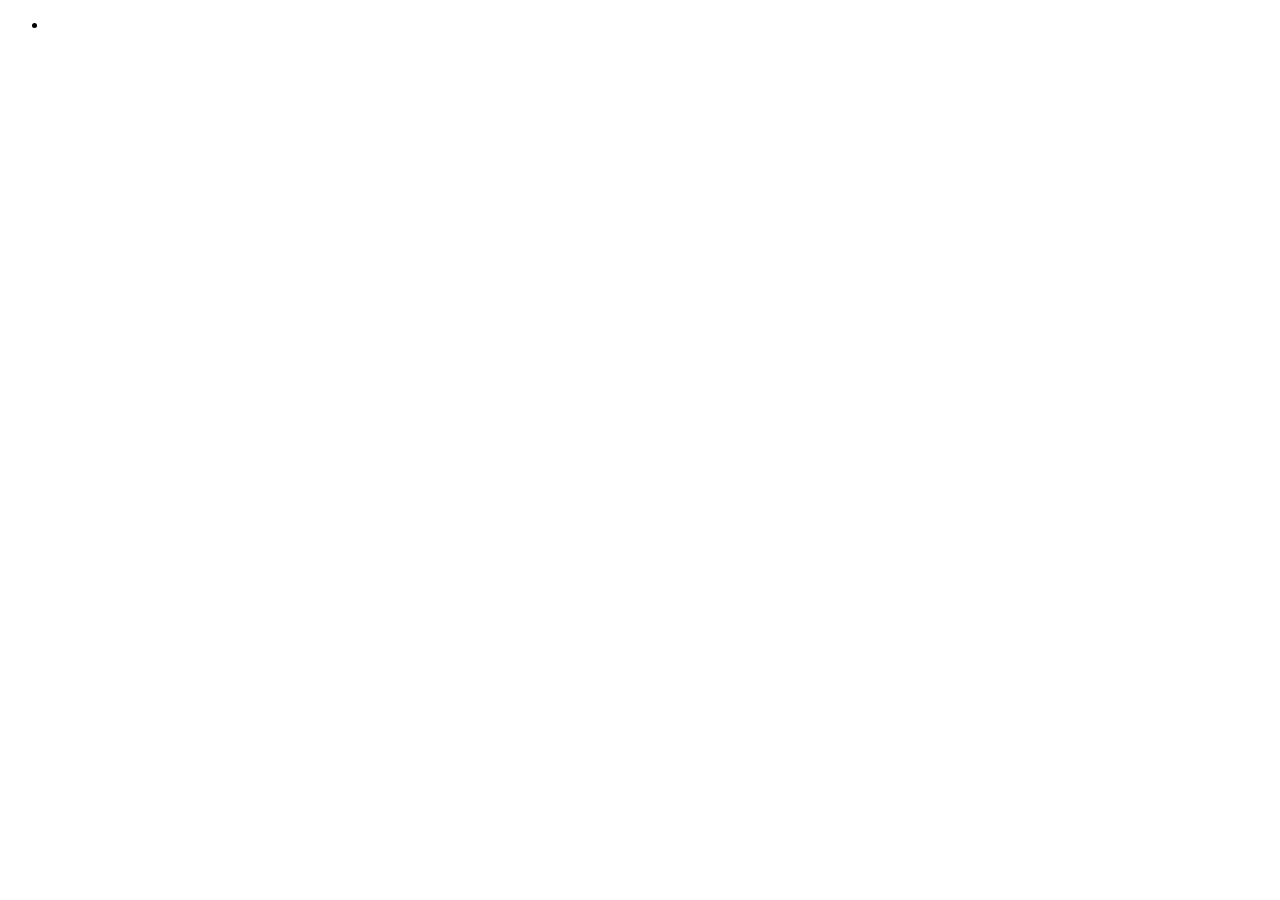
==== analisis/index.html @ f97660f6 "Adding jquery ui bootstrap" ====
<!DOCTYPE html>
<html>
	<head>
		<script src="../common/js/etc/jquery/jquery-ui-bootstrap-gh-pages/assets/js/jquery-1.9.0.min.js" type="text/javascript"></script>
		<script src="../common/js/etc/jquery/jquery-ui-bootstrap-gh-pages/assets/js/bootstrap.min.js" type="text/javascript"></script>
		<script src="../common/js/etc/jquery/jquery-ui-bootstrap-gh-pages/assets/js/jquery-ui-1.10.0.custom.min.js" type="text/javascript"></script>
		<script src="../common/js/etc/jquery/jquery-ui-bootstrap-gh-pages/assets/js/google-code-prettify/prettify.js" type="text/javascript"></script>
		
		<link href="../common/js/etc/jquery/jquery-ui-bootstrap-gh-pages/assets/css/bootstrap.min.css" rel="stylesheet">
		<link type="text/css" href="../common/js/etc/jquery/jquery-ui-bootstrap-gh-pages/css/custom-theme/jquery-ui-1.10.0.custom.css" rel="stylesheet" />
		<link type="text/css" href="../common/js/etc/jquery/jquery-ui-bootstrap-gh-pages/assets/css/font-awesome.min.css" rel="stylesheet" />
		<!--[if IE 7]>
		<link rel="stylesheet" href="../common/js/etc/jquery/jquery-ui-bootstrap-gh-pages/assets/css/font-awesome-ie7.min.css">
		<![endif]-->
		<!--[if lt IE 9]>
		<link rel="stylesheet" type="text/css" href="../common/js/etc/jquery/jquery-ui-bootstrap-gh-pages/css/custom-theme/jquery.ui.1.10.0.ie.css"/>
		<![endif]-->
		<link href="../common/js/etc/jquery/jquery-ui-bootstrap-gh-pages/assets/css/docs.css" rel="stylesheet">
		<link href="../common/js/etc/jquery/jquery-ui-bootstrap-gh-pages/assets/js/google-code-prettify/prettify.css" rel="stylesheet">
	
	
		<!-- JQUERY -->
		<!-- <script type="text/javascript" src="../common/js/etc/jquery/jquery-1.8.3.min.js"></script>
	
		<!-- JQUERY UI -->
		<script type="text/javascript" src="../common/js/etc/jquery/jquery-ui-1.9.2.custom/js/jquery-ui-1.9.2.custom.min.js"></script>
		
		<!-- JQUERY UI THEME -->
		<!-- <link type="text/css" href="../common/js/etc/jquery/jquery-ui-1.9.2.custom/css/smoothness/jquery-ui-1.9.2.custom.min.css" rel="stylesheet"/>
		<!-- <link type="text/css" href="../modules/pqm-projects-management/css/generic-base.css" rel="stylesheet" />
		
		<!-- FORMS VALIDATION (JQUERY PLUGIN)-->
		<script language="JavaScript" type="text/javascript" src="../common/js/etc/jquery-validation-1.10.0/dist/jquery.validate.js"></script>
		
		<!-- BLOCK UI (JQUERY PLUGIN)-->
		<script language="JavaScript" type="text/javascript" src="../common/js/etc/jquery/plugins/jquery.blockUI.js"></script>
		
		<!-- DOCKING -->
		<link href="../common/js/docking/leftdock-style.css" media="screen" rel="stylesheet" type="text/css" />
		<script type="text/javascript" src="../common/js/docking/leftdock.js"></script>
		
		<!-- JSTREE -->
		<script type="text/javascript" src="../common/js/etc/jstree/jquery.jstree.js"></script>
		
		<!-- AMCHARTS -->
		<script type="text/javascript" src="../common/js/etc/amcharts/amstockchart_2.8.4/amcharts/amstock.js"></script>
		<link href="../common/js/etc/amcharts/amstockchart_2.8.4/amcharts/style.css" media="screen" rel="stylesheet" type="text/css" />
		
		<!-- AMCHARTS EXPORT -->
		<script src="../common/js/etc/canvg/canvg.js" type="text/javascript"></script>    
		<script src="../common/js/etc/canvg/rgbcolor.js" type="text/javascript"></script>
		<script src="../common/js/etc/canvg/amcanvg.js" type="text/javascript"></script>
		
		<!-- AJAX UPLOAD -->
		<link href="../common/js/etc/valums-file-uploader-e4c97df/client/fileuploader.css" media="screen" rel="stylesheet" type="text/css" />
		<script type="text/javascript" src="../common/js/etc/valums-file-uploader-e4c97df/client/fileuploader.js"></script>
		
		<!-- MODULES -->
		<script type="text/javascript" src="../modules/pqm-projects-management/treeview-manager.js"></script>
		<script type="text/javascript" src="../modules/pqm-projects-management/toolbox.js"></script>
		<script type="text/javascript" src="../modules/pqm-projects-management/forms-manager.js"></script>
		<script type="text/javascript" src="../modules/pqm-projects-management/pqm-projects-manager.js"></script>
		<link href="../modules/pqm-projects-management/css/toolbox.css" media="screen" rel="stylesheet" type="text/css" />
		
		<script type="text/javascript" src="../modules/pqm-analisis-context/pqm-analisis-context.js"></script>
		<script type="text/javascript" src="../modules/pqm-analisis-context/reporting.js"></script>
		<link href="../modules/charting/extamcharts.css" media="screen" rel="stylesheet" type="text/css" />
		<script type="text/javascript" src="../modules/charting/extamcharts.js"></script>
		<script type="text/javascript" src="../modules/charting/chart-analyser.js"></script>
		<script type="text/javascript" src="../modules/charting/chart-builder.js"></script>
		
		<!-- CUSTOM -->
		<script type="text/javascript" src="js/analisis.js"></script>
		
	</head>
	<body style="overflow:auto;">
	<ul id="dock" class="ui-widget ui-widget-content">
        <li id="projects-docked-tab">
			<div class="panel"><br>
				<div class="tool-box" id="toolbox" style="height: 18px"></div><br>
				<div id="projects-tree" style="width:255px; height=100%; float:left important!; margin:0; background-color:#F1F1F1;clear:both;overflow-x:scroll;"></div>
			</div>
		</li>
    </ul>
	<div id="content">
		<!--<a href="../index.html" style="float:right">Home</a><br>-->
		
		<div id="context-info"></div>
		
		<br>
		
		<div id="project-info" style="width:20%;float:left"></div>
		<div id="device-info" style="width:20%;float:left"></div>
		<div id="datablock-info" style="width:20%;float:left"></div>
		
		<div id="subanalisis-selectors"></div>
		
		<br>
		
		<!--<div id="parameters-selectors" style='margin-right:35px;'></div>-->
		<div id="tabsmain"></div>
		
		<br>
		
		<div id="reports-container" style="clear:both"></div>
	</div>
	</body>
</html>
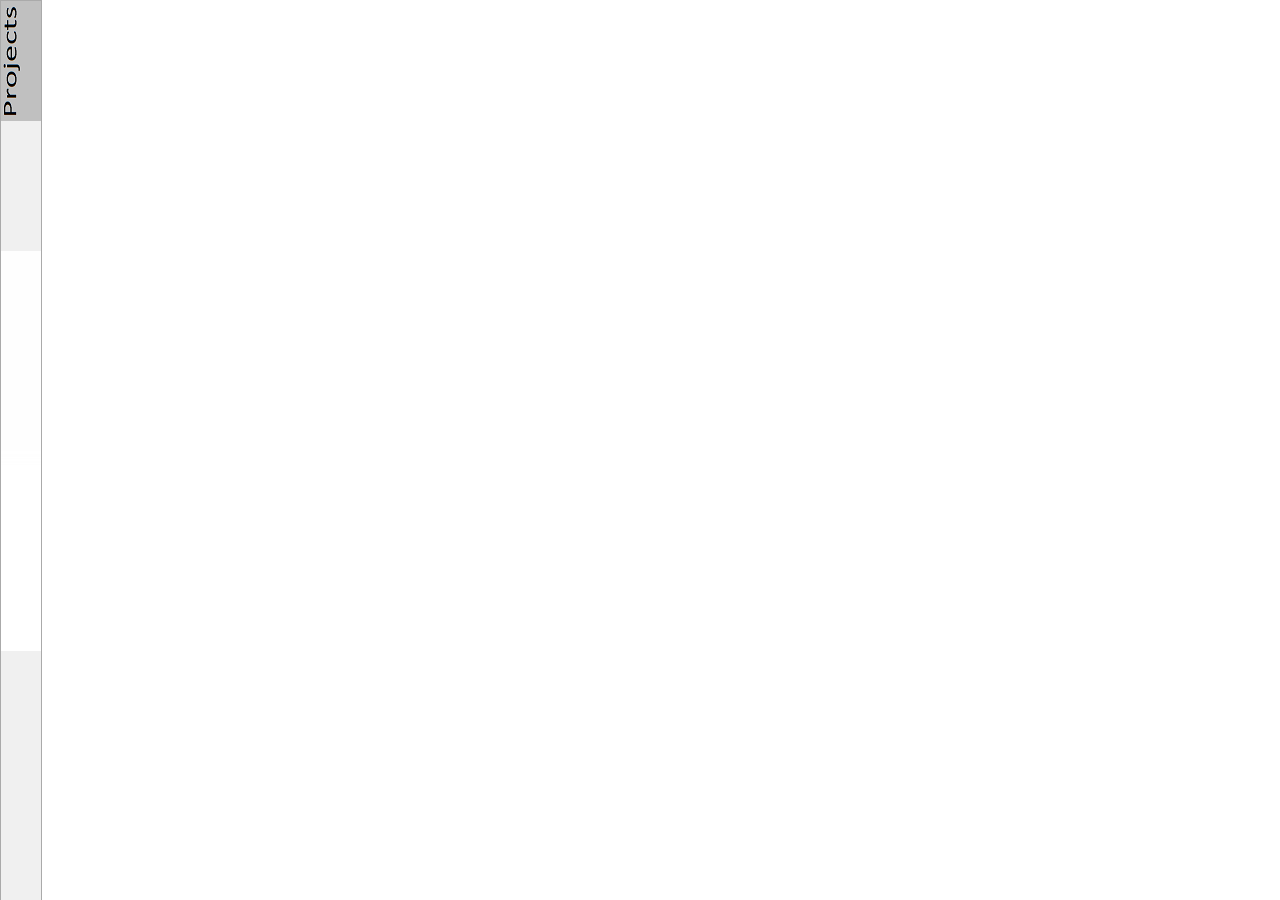
==== commit 10efa4ed: "removing sample data and adding less" ====
--- a/analisis/index.html
+++ b/analisis/index.html
@@ -15,7 +15,7 @@
 		<!--[if lt IE 9]>
 		<link rel="stylesheet" type="text/css" href="../common/js/etc/jquery/jquery-ui-bootstrap-gh-pages/css/custom-theme/jquery.ui.1.10.0.ie.css"/>
 		<![endif]-->
-		<link href="../common/js/etc/jquery/jquery-ui-bootstrap-gh-pages/assets/css/docs.css" rel="stylesheet">
+		<!--<link href="../common/js/etc/jquery/jquery-ui-bootstrap-gh-pages/assets/css/docs.css" rel="stylesheet">-->
 		<link href="../common/js/etc/jquery/jquery-ui-bootstrap-gh-pages/assets/js/google-code-prettify/prettify.css" rel="stylesheet">
 	
 	
@@ -33,11 +33,7 @@
 		<script language="JavaScript" type="text/javascript" src="../common/js/etc/jquery-validation-1.10.0/dist/jquery.validate.js"></script>
 		
 		<!-- BLOCK UI (JQUERY PLUGIN)-->
-		<script language="JavaScript" type="text/javascript" src="../common/js/etc/jquery/plugins/jquery.blockUI.js"></script>
-		
-		<!-- DOCKING -->
-		<link href="../common/js/docking/leftdock-style.css" media="screen" rel="stylesheet" type="text/css" />
-		<script type="text/javascript" src="../common/js/docking/leftdock.js"></script>
+		<script language="JavaScript" type="text/javascript" src="../common/js/etc/jquery/plugins/jquery.blockUI.js"></script>		
 		
 		<!-- JSTREE -->
 		<script type="text/javascript" src="../common/js/etc/jstree/jquery.jstree.js"></script>
@@ -60,7 +56,9 @@
 		<script type="text/javascript" src="../modules/pqm-projects-management/toolbox.js"></script>
 		<script type="text/javascript" src="../modules/pqm-projects-management/forms-manager.js"></script>
 		<script type="text/javascript" src="../modules/pqm-projects-management/pqm-projects-manager.js"></script>
-		<link href="../modules/pqm-projects-management/css/toolbox.css" media="screen" rel="stylesheet" type="text/css" />
+		<link href="../modules/pqm-projects-management/css/toolbox.css" media="screen" rel="stylesheet/less" type="text/css" />		
+		<link href="../modules/pqm-projects-management/css/leftdock-style.css" media="screen" rel="stylesheet/less" type="text/css" /><!-- DOCKING -->
+		<script type="text/javascript" src="../modules/pqm-projects-management/leftdock.js"></script><!-- DOCKING -->
 		
 		<script type="text/javascript" src="../modules/pqm-analisis-context/pqm-analisis-context.js"></script>
 		<script type="text/javascript" src="../modules/pqm-analisis-context/reporting.js"></script>
@@ -68,16 +66,21 @@
 		<script type="text/javascript" src="../modules/charting/extamcharts.js"></script>
 		<script type="text/javascript" src="../modules/charting/chart-analyser.js"></script>
 		<script type="text/javascript" src="../modules/charting/chart-builder.js"></script>
+		<link href="../common/css/base.css" media="screen" rel="stylesheet" type="text/css" />
 		
 		<!-- CUSTOM -->
 		<script type="text/javascript" src="js/analisis.js"></script>
+		
+		<!-- LESS (at the end to ensure proper use)-->
+		<link href="../common/js/etc/less/preboot-less/bootstrap.less" media="screen" rel="stylesheet/less" type="text/css" />
+		<script language="JavaScript" type="text/javascript" src="../common/js/etc/less/less-1.3.3.min.js"></script>
 		
 	</head>
 	<body style="overflow:auto;">
 	<ul id="dock" class="ui-widget ui-widget-content">
         <li id="projects-docked-tab">
 			<div class="panel"><br>
-				<div class="tool-box" id="toolbox" style="height: 18px"></div><br>
+				<div class="tool-box" id="toolbox"></div><br>
 				<div id="projects-tree" style="width:255px; height=100%; float:left important!; margin:0; background-color:#F1F1F1;clear:both;overflow-x:scroll;"></div>
 			</div>
 		</li>
--- a/common/js/etc/jquery/jquery-ui-bootstrap-gh-pages/assets/css/docs.css
+++ b/common/js/etc/jquery/jquery-ui-bootstrap-gh-pages/assets/css/docs.css
@@ -0,0 +1,807 @@
+/* Body and structure
+-------------------------------------------------- */
+
+body {
+    position: relative;
+    padding-top: 40px;
+}
+
+/* Code in headings */
+h3 code {
+    font-size: 14px;
+    font-weight: normal;
+}
+
+/* Sections
+-------------------------------------------------- */
+
+/* padding for in-page bookmarks and fixed navbar */
+.page-header {
+    border-bottom: 1px solid #EEEEEE;
+    margin: 20px 0;
+    padding-bottom: 9px;
+}
+.page-header > h1{
+    color: #5A5A5A;
+}
+section {
+    padding-top: 20px;
+}
+section > .page-header,
+section > .lead {
+    color: #5a5a5a;
+}
+section > ul li {
+    margin-bottom: 5px;
+}
+
+/* Separators (hr) */
+.bs-docs-separator {
+    margin: 40px 0 39px;
+}
+
+/* Faded out hr */
+hr.soften {
+    height: 1px;
+    margin: 70px 0;
+    background-image: -webkit-linear-gradient(left, rgba(0,0,0,0), rgba(0,0,0,.1), rgba(0,0,0,0));
+    background-image:    -moz-linear-gradient(left, rgba(0,0,0,0), rgba(0,0,0,.1), rgba(0,0,0,0));
+    background-image:     -ms-linear-gradient(left, rgba(0,0,0,0), rgba(0,0,0,.1), rgba(0,0,0,0));
+    background-image:      -o-linear-gradient(left, rgba(0,0,0,0), rgba(0,0,0,.1), rgba(0,0,0,0));
+    border: 0;
+}
+
+
+
+/* Jumbotrons
+-------------------------------------------------- */
+
+/* Base class
+------------------------- */
+.jumbotron {
+    position: relative;
+    padding: 40px 0;
+    color: #fff;
+    text-align: center;
+    text-shadow: 0 1px 3px rgba(0,0,0,.4), 0 0 30px rgba(0,0,0,.075);
+    background: #B24926; /* Old browsers */
+    background: -moz-linear-gradient(45deg,  #B24926 0%, #FAA523 100%); /* FF3.6+ */
+    background: -webkit-gradient(linear, left bottom, right top, color-stop(0%,#B24926), color-stop(100%,#FAA523)); /* Chrome,Safari4+ */
+    background: -webkit-linear-gradient(45deg,  #B24926 0%,#FAA523 100%); /* Chrome10+,Safari5.1+ */
+    background: -o-linear-gradient(45deg,  #B24926 0%,#FAA523 100%); /* Opera 11.10+ */
+    background: -ms-linear-gradient(45deg,  #B24926 0%,#FAA523 100%); /* IE10+ */
+    background: linear-gradient(45deg,  #B24926 0%,#FAA523 100%); /* W3C */
+    filter: progid:DXImageTransform.Microsoft.gradient( startColorstr='#B24926', endColorstr='#FAA523',GradientType=1 ); /* IE6-9 fallback on horizontal gradient */
+    -webkit-box-shadow: inset 0 3px 7px rgba(0,0,0,.2), inset 0 -3px 7px rgba(0,0,0,.2);
+    -moz-box-shadow: inset 0 3px 7px rgba(0,0,0,.2), inset 0 -3px 7px rgba(0,0,0,.2);
+    box-shadow: inset 0 3px 7px rgba(0,0,0,.2), inset 0 -3px 7px rgba(0,0,0,.2);
+}
+.jumbotron h1 {
+    font-size: 80px;
+    font-weight: bold;
+    letter-spacing: -1px;
+    line-height: 1;
+}
+.jumbotron p {
+    font-size: 24px;
+    font-weight: 300;
+    line-height: 1.25;
+    margin-bottom: 30px;
+}
+
+/* Link styles (used on .masthead-links as well) */
+.jumbotron a {
+    color: #fff;
+    color: rgba(255,255,255,.5);
+    -webkit-transition: all .2s ease-in-out;
+    -moz-transition: all .2s ease-in-out;
+    transition: all .2s ease-in-out;
+}
+.jumbotron a:hover {
+    color: #fff;
+    text-shadow: 0 0 10px rgba(255,255,255,.25);
+}
+
+/* Download button */
+.masthead .btn {
+    padding: 19px 24px;
+    font-size: 24px;
+    font-weight: 200;
+    color: #fff; /* redeclare to override the `.jumbotron a` */
+    border: 0;
+    -webkit-border-radius: 6px;
+    -moz-border-radius: 6px;
+    border-radius: 6px;
+    -webkit-box-shadow: inset 0 1px 0 rgba(255,255,255,.1), 0 1px 5px rgba(0,0,0,.25);
+    -moz-box-shadow: inset 0 1px 0 rgba(255,255,255,.1), 0 1px 5px rgba(0,0,0,.25);
+    box-shadow: inset 0 1px 0 rgba(255,255,255,.1), 0 1px 5px rgba(0,0,0,.25);
+    -webkit-transition: none;
+    -moz-transition: none;
+    transition: none;
+}
+.masthead .btn:hover {
+    -webkit-box-shadow: inset 0 1px 0 rgba(255,255,255,.1), 0 1px 5px rgba(0,0,0,.25);
+    -moz-box-shadow: inset 0 1px 0 rgba(255,255,255,.1), 0 1px 5px rgba(0,0,0,.25);
+    box-shadow: inset 0 1px 0 rgba(255,255,255,.1), 0 1px 5px rgba(0,0,0,.25);
+}
+.masthead .btn:active {
+    -webkit-box-shadow: inset 0 2px 4px rgba(0,0,0,.1), 0 1px 0 rgba(255,255,255,.1);
+    -moz-box-shadow: inset 0 2px 4px rgba(0,0,0,.1), 0 1px 0 rgba(255,255,255,.1);
+    box-shadow: inset 0 2px 4px rgba(0,0,0,.1), 0 1px 0 rgba(255,255,255,.1);
+}
+
+
+/* Pattern overlay
+------------------------- */
+.jumbotron .container {
+    position: relative;
+    z-index: 2;
+}
+.jumbotron:after {
+    content: '';
+    display: block;
+    position: absolute;
+    top: 0;
+    right: 0;
+    bottom: 0;
+    left: 0;
+    background: url(../img/bs-docs-masthead-pattern.png) repeat center center;
+    opacity: .4;
+}
+@media
+only screen and (-webkit-min-device-pixel-ratio: 2),
+only screen and (   min--moz-device-pixel-ratio: 2),
+only screen and (     -o-min-device-pixel-ratio: 2/1) {
+
+    .jumbotron:after {
+        background-size: 150px 150px;
+    }
+
+}
+
+/* Masthead (docs home)
+------------------------- */
+.masthead {
+    padding: 70px 0 80px;
+    margin-bottom: 0;
+    color: #fff;
+}
+.masthead h1 {
+    font-size: 120px;
+    line-height: 1;
+    letter-spacing: -2px;
+}
+.masthead p {
+    font-size: 40px;
+    font-weight: 200;
+    line-height: 1.25;
+}
+
+/* Textual links in masthead */
+.masthead-links {
+    margin: 0;
+    list-style: none;
+}
+.masthead-links li {
+    display: inline;
+    padding: 0 10px;
+    color: rgba(255,255,255,.25);
+}
+
+/* Social proof buttons from GitHub & Twitter */
+.bs-docs-social {
+    padding: 15px 0;
+    text-align: center;
+    background-color: #f5f5f5;
+    border-top: 1px solid #fff;
+    border-bottom: 1px solid #ddd;
+}
+
+/* Quick links on Home */
+.bs-docs-social-buttons {
+    margin-left: 0;
+    margin-bottom: 0;
+    padding-left: 0;
+    list-style: none;
+}
+.bs-docs-social-buttons li {
+    display: inline-block;
+    padding: 5px 8px;
+    line-height: 1;
+    *display: inline;
+    *zoom: 1;
+}
+
+/* Subhead (other pages)
+------------------------- */
+.subhead {
+    text-align: left;
+    border-bottom: 1px solid #ddd;
+}
+.subhead h1 {
+    font-size: 60px;
+}
+.subhead p {
+    margin-bottom: 20px;
+}
+.subhead .navbar {
+    display: none;
+}
+
+
+
+/* Marketing section of Overview
+-------------------------------------------------- */
+
+.marketing {
+    text-align: center;
+    color: #5a5a5a;
+}
+.marketing h1 {
+    margin: 60px 0 10px;
+    font-size: 60px;
+    font-weight: 200;
+    line-height: 1;
+    letter-spacing: -1px;
+}
+.marketing h2 {
+    font-weight: 200;
+    margin-bottom: 5px;
+}
+.marketing p {
+    font-size: 16px;
+    line-height: 1.5;
+}
+.marketing .marketing-byline {
+    margin-bottom: 40px;
+    font-size: 20px;
+    font-weight: 300;
+    line-height: 1.25;
+    color: #999;
+}
+.marketing-img {
+    display: block;
+    margin: 0 auto 30px;
+    max-height: 145px;
+}
+
+
+
+/* Footer
+-------------------------------------------------- */
+
+.footer {
+    text-align: center;
+    padding: 30px 0;
+    margin-top: 70px;
+    border-top: 1px solid #e5e5e5;
+    background-color: #f5f5f5;
+}
+.footer p {
+    margin-bottom: 0;
+    color: #777;
+}
+.footer-links {
+    margin: 10px 0;
+}
+.footer-links li {
+    display: inline;
+    padding: 0 2px;
+}
+.footer-links li:first-child {
+    padding-left: 0;
+}
+
+/* Bootstrap code examples
+-------------------------------------------------- */
+
+/* Base class */
+.bs-docs-example {
+    position: relative;
+    margin: 15px 0;
+    padding: 39px 19px 14px;
+    *padding-top: 19px;
+    background-color: #fff;
+    border: 1px solid #ddd;
+    -webkit-border-radius: 4px;
+    -moz-border-radius: 4px;
+    border-radius: 4px;
+}
+
+/* Echo out a label for the example */
+.bs-docs-example:after {
+    content: "Example";
+    position: absolute;
+    top: -1px;
+    left: -1px;
+    padding: 3px 7px;
+    font-size: 12px;
+    font-weight: bold;
+    background-color: #f5f5f5;
+    border: 1px solid #ddd;
+    color: #9da0a4;
+    -webkit-border-radius: 4px 0 4px 0;
+    -moz-border-radius: 4px 0 4px 0;
+    border-radius: 4px 0 4px 0;
+}
+
+/* Remove spacing between an example and it's code */
+.bs-docs-example + .prettyprint {
+    margin-top: -20px;
+    padding-top: 15px;
+}
+
+/* Tweak examples
+------------------------- */
+.bs-docs-example > p:last-child {
+    margin-bottom: 0;
+}
+.bs-docs-example .table,
+.bs-docs-example .progress,
+.bs-docs-example .well,
+.bs-docs-example .alert,
+.bs-docs-example .hero-unit,
+.bs-docs-example .pagination,
+.bs-docs-example .navbar,
+.bs-docs-example > .nav,
+.bs-docs-example blockquote {
+    margin-bottom: 5px;
+}
+.bs-docs-example .pagination {
+    margin-top: 0;
+}
+.bs-navbar-top-example,
+.bs-navbar-bottom-example {
+    z-index: 1;
+    padding: 0;
+    height: 90px;
+    overflow: hidden; /* cut the drop shadows off */
+}
+.bs-navbar-top-example .navbar-fixed-top,
+.bs-navbar-bottom-example .navbar-fixed-bottom {
+    margin-left: 0;
+    margin-right: 0;
+}
+.bs-navbar-top-example {
+    -webkit-border-radius: 0 0 4px 4px;
+    -moz-border-radius: 0 0 4px 4px;
+    border-radius: 0 0 4px 4px;
+}
+.bs-navbar-top-example:after {
+    top: auto;
+    bottom: -1px;
+    -webkit-border-radius: 0 4px 0 4px;
+    -moz-border-radius: 0 4px 0 4px;
+    border-radius: 0 4px 0 4px;
+}
+.bs-navbar-bottom-example {
+    -webkit-border-radius: 4px 4px 0 0;
+    -moz-border-radius: 4px 4px 0 0;
+    border-radius: 4px 4px 0 0;
+}
+.bs-navbar-bottom-example .navbar {
+    margin-bottom: 0;
+}
+form.bs-docs-example {
+    padding-bottom: 19px;
+}
+
+/* Images */
+.bs-docs-example-images img {
+    margin: 10px;
+    display: inline-block;
+}
+
+/* Tooltips */
+.bs-docs-tooltip-examples {
+    text-align: center;
+    margin: 0 0 10px;
+    list-style: none;
+}
+.bs-docs-tooltip-examples li {
+    display: inline;
+    padding: 0 10px;
+}
+
+/* Popovers */
+.bs-docs-example-popover {
+    padding-bottom: 24px;
+    background-color: #f9f9f9;
+}
+.bs-docs-example-popover .popover {
+    position: relative;
+    display: block;
+    float: left;
+    width: 260px;
+    margin: 20px;
+}
+
+/* Dropdowns */
+.bs-docs-example-submenus {
+    min-height: 180px;
+}
+.bs-docs-example-submenus > .pull-left + .pull-left {
+    margin-left: 20px;
+}
+.bs-docs-example-submenus .dropup > .dropdown-menu,
+.bs-docs-example-submenus .dropdown > .dropdown-menu {
+    display: block;
+    position: static;
+    margin-bottom: 5px;
+    *width: 180px;
+}
+
+/* Sidenav for Docs
+-------------------------------------------------- */
+
+.bs-docs-sidenav {
+    width: 228px;
+    margin: 30px 0 0;
+    padding: 0;
+    background-color: #fff;
+    -webkit-border-radius: 6px;
+    -moz-border-radius: 6px;
+    border-radius: 6px;
+    -webkit-box-shadow: 0 1px 4px rgba(0,0,0,.065);
+    -moz-box-shadow: 0 1px 4px rgba(0,0,0,.065);
+    box-shadow: 0 1px 4px rgba(0,0,0,.065);
+}
+.bs-docs-sidenav > li > a {
+    display: block;
+    width: 190px \9;
+    margin: 0 0 -1px;
+    padding: 8px 14px;
+    border: 1px solid #e5e5e5;
+}
+.bs-docs-sidenav > li:first-child > a {
+    -webkit-border-radius: 6px 6px 0 0;
+    -moz-border-radius: 6px 6px 0 0;
+    border-radius: 6px 6px 0 0;
+}
+.bs-docs-sidenav > li:last-child > a {
+    -webkit-border-radius: 0 0 6px 6px;
+    -moz-border-radius: 0 0 6px 6px;
+    border-radius: 0 0 6px 6px;
+}
+.bs-docs-sidenav > li.active > a {
+    background: #B24926; /* Old browsers */
+    background: -moz-linear-gradient(45deg,  #B24926 0%, #FAA523 100%); /* FF3.6+ */
+    background: -webkit-gradient(linear, left bottom, right top, color-stop(0%,#B24926), color-stop(100%,#FAA523)); /* Chrome,Safari4+ */
+    background: -webkit-linear-gradient(45deg,  #B24926 0%,#FAA523 100%); /* Chrome10+,Safari5.1+ */
+    background: -o-linear-gradient(45deg,  #B24926 0%,#FAA523 100%); /* Opera 11.10+ */
+    background: -ms-linear-gradient(45deg,  #B24926 0%,#FAA523 100%); /* IE10+ */
+    background: linear-gradient(45deg,  #B24926 0%,#FAA523 100%); /* W3C */
+    filter: progid:DXImageTransform.Microsoft.gradient( startColorstr='#B24926', endColorstr='#FAA523',GradientType=1 ); /* IE6-9 fallback on horizontal gradient */
+    position: relative;
+    z-index: 2;
+    padding: 9px 15px;
+    border: 0;
+    text-shadow: 0 1px 0 rgba(0,0,0,.15);
+    -webkit-box-shadow: inset 1px 0 0 rgba(0,0,0,.1), inset -1px 0 0 rgba(0,0,0,.1);
+    -moz-box-shadow: inset 1px 0 0 rgba(0,0,0,.1), inset -1px 0 0 rgba(0,0,0,.1);
+    box-shadow: inset 1px 0 0 rgba(0,0,0,.1), inset -1px 0 0 rgba(0,0,0,.1);
+}
+/* Chevrons */
+.bs-docs-sidenav .icon-chevron-right {
+    float: right;
+    margin-top: 2px;
+    margin-right: -6px;
+    opacity: .25;
+}
+.bs-docs-sidenav > li > a:hover {
+    background-color: #f5f5f5;
+}
+.bs-docs-sidenav a:hover .icon-chevron-right {
+    opacity: .5;
+}
+.bs-docs-sidenav .active .icon-chevron-right,
+.bs-docs-sidenav .active a:hover .icon-chevron-right {
+    opacity: 1;
+}
+.bs-docs-sidenav.affix {
+    top: 40px;
+}
+.bs-docs-sidenav.affix-bottom {
+    position: absolute;
+    top: auto;
+    bottom: 270px;
+}
+/* Desktop
+------------------------- */
+@media (max-width: 980px) {
+    /* Unfloat brand */
+    body > .navbar-fixed-top .brand {
+        float: left;
+        margin-left: 0;
+        padding-left: 10px;
+        padding-right: 10px;
+    }
+
+    /* Inline-block quick links for more spacing */
+    .quick-links li {
+        display: inline-block;
+        margin: 5px;
+    }
+
+    /* When affixed, space properly */
+    .bs-docs-sidenav {
+        top: 0;
+        width: 218px;
+        margin-top: 30px;
+        margin-right: 0;
+    }
+}
+
+/* Tablet to desktop
+------------------------- */
+@media (min-width: 768px) and (max-width: 979px) {
+    /* Remove any padding from the body */
+    body {
+        padding-top: 0;
+    }
+    /* Widen masthead and social buttons to fill body padding */
+    .jumbotron {
+        margin-top: -20px; /* Offset bottom margin on .navbar */
+    }
+    /* Adjust sidenav width */
+    .bs-docs-sidenav {
+        width: 166px;
+        margin-top: 20px;
+    }
+    .bs-docs-sidenav.affix {
+        top: 0;
+    }
+}
+
+/* Tablet
+------------------------- */
+@media (max-width: 767px) {
+    /* Remove any padding from the body */
+    body {
+        padding-top: 0;
+    }
+
+    /* Widen masthead and social buttons to fill body padding */
+    .jumbotron {
+        padding: 40px 20px;
+        margin-top:   -20px; /* Offset bottom margin on .navbar */
+        margin-right: -20px;
+        margin-left:  -20px;
+    }
+    .masthead h1 {
+        font-size: 90px;
+    }
+    .masthead p,
+    .masthead .btn {
+        font-size: 24px;
+    }
+    .marketing .span4 {
+        margin-bottom: 40px;
+    }
+    .bs-docs-social {
+        margin: 0 -20px;
+    }
+
+    /* Space out the show-grid examples */
+    .show-grid [class*="span"] {
+        margin-bottom: 5px;
+    }
+
+    /* Sidenav */
+    .bs-docs-sidenav {
+        width: auto;
+        margin-bottom: 20px;
+    }
+    .bs-docs-sidenav.affix {
+        position: static;
+        width: auto;
+        top: 0;
+    }
+
+    /* Unfloat the back to top link in footer */
+    .footer {
+        margin-left: -20px;
+        margin-right: -20px;
+        padding-left: 20px;
+        padding-right: 20px;
+    }
+    .footer p {
+        margin-bottom: 9px;
+    }
+}
+
+/* Landscape phones
+------------------------- */
+@media (max-width: 480px) {
+    /* Remove padding above jumbotron */
+    body {
+        padding-top: 0;
+    }
+
+    /* Change up some type stuff */
+    h2 small {
+        display: block;
+    }
+
+    /* Downsize the jumbotrons */
+    .jumbotron h1 {
+        font-size: 45px;
+    }
+    .jumbotron p,
+    .jumbotron .btn {
+        font-size: 18px;
+    }
+    .jumbotron .btn {
+        display: block;
+        margin: 0 auto;
+    }
+
+    /* center align subhead text like the masthead */
+    .subhead h1,
+    .subhead p {
+        text-align: center;
+    }
+
+    /* Marketing on home */
+    .marketing h1 {
+        font-size: 30px;
+    }
+    .marketing-byline {
+        font-size: 18px;
+    }
+
+    /* Do our best to make tables work in narrow viewports */
+    table code {
+        white-space: normal;
+        word-wrap: break-word;
+        word-break: break-all;
+    }
+
+    /* Examples: dropdowns */
+    .bs-docs-example-submenus > .pull-left {
+        float: none;
+        clear: both;
+    }
+    .bs-docs-example-submenus > .pull-left,
+    .bs-docs-example-submenus > .pull-left + .pull-left {
+        margin-left: 0;
+    }
+    .bs-docs-example-submenus p {
+        margin-bottom: 0;
+    }
+    .bs-docs-example-submenus .dropup > .dropdown-menu,
+    .bs-docs-example-submenus .dropdown > .dropdown-menu {
+        margin-bottom: 10px;
+        float: none;
+        max-width: 180px;
+    }
+
+    /* Tighten up footer */
+    .footer {
+        padding-top: 20px;
+        padding-bottom: 20px;
+    }
+}
+
+#twitter-share{
+    padding-top:5px;
+}
+.docs-lead{margin-bottom:20px;font-size:15px;font-weight:200;line-height:30px;}
+
+/* Download */
+.download-btn:hover{
+    text-decoration: none;
+    color: #333333;
+}
+.download-btn.ui-button-primary:hover{
+    color: #FFFFFF;
+}
+/* Accordion */
+#menu-collapse{
+    margin-bottom:20px;
+}
+/*Dialog*/
+#dialog_link,#modal_link {
+    padding: .4em 1em .4em 20px;
+    text-decoration: none;
+    position: relative;
+}
+
+#dialog_link span.ui-icon, #modal_link span.ui-icon {
+    margin: 0 5px 0 0;
+    position: absolute;
+    left: .2em;
+    top: 50%;
+    margin-top: -8px;
+}
+
+ul#icons {
+    margin: 0;
+    padding: 0;
+}
+
+ul#icons li {
+    margin: 2px;
+    position: relative;
+    padding: 4px 0;
+    cursor: pointer;
+    float: left;
+    list-style: none;
+}
+
+ul#icons span.ui-icon {
+    float: left;
+    margin: 0 4px;
+}
+
+#buttons button {
+    float: left;
+    margin-right: 4px;
+}
+.dialog-button{
+    margin-bottom: 20px;
+}
+/*Tabs*/
+#tabs2 li .ui-icon-close {
+    float: left;
+    margin: 0.4em 0.2em 0 0;
+    cursor: pointer;
+}
+
+#add_tab {
+    cursor: pointer;
+}
+
+/*shadow*/
+.window-contain{
+    position: relative;
+    height: 200px;
+    padding:1% 4%;
+    overflow:hidden;
+}
+
+/*Toolbar*/
+#toolbar {
+    padding: 5px 0 5px 5px;
+}
+/*
+* Bug chrome with toolbar and bootstrap inheritance
+*/
+@media screen and (-webkit-min-device-pixel-ratio:0) {
+    #toolbar input{display:block;float:left;}
+}
+/*Datepicker*/
+#datepicker{
+    margin-bottom: 20px;
+}
+/*slider*/
+#amount{
+    color:#f6931f; 
+    font-weight:bold;
+}
+#h-slider,#v-slider{
+    margin-bottom: 20px;
+}
+/*Autocomplete*/
+#tags{
+    margin-bottom: 20px;
+}
+
+/**
+* fix bug position button customfile
+*/
+.input-append.customfile, .input-prepend {
+    font-size: 0;
+    margin-bottom: 5px;
+    white-space: normal;
+}
+.input-append.customfile .add-on{
+    height:20px;
+    font-size:14px;
+    line-height:18px;
+    min-width: 70px;
+}
+/* Wijmo */
+#wijmo-container{
+    margin-bottom: 20px;
+}--- a/common/js/etc/jquery/jquery-ui-bootstrap-gh-pages/assets/js/google-code-prettify/prettify.css
+++ b/common/js/etc/jquery/jquery-ui-bootstrap-gh-pages/assets/js/google-code-prettify/prettify.css
@@ -0,0 +1,30 @@
+.com { color: #93a1a1; }
+.lit { color: #195f91; }
+.pun, .opn, .clo { color: #93a1a1; }
+.fun { color: #dc322f; }
+.str, .atv { color: #D14; }
+.kwd, .prettyprint .tag { color: #1e347b; }
+.typ, .atn, .dec, .var { color: teal; }
+.pln { color: #48484c; }
+
+.prettyprint {
+  padding: 8px;
+  background-color: #f7f7f9;
+  border: 1px solid #e1e1e8;
+}
+.prettyprint.linenums {
+  -webkit-box-shadow: inset 40px 0 0 #fbfbfc, inset 41px 0 0 #ececf0;
+     -moz-box-shadow: inset 40px 0 0 #fbfbfc, inset 41px 0 0 #ececf0;
+          box-shadow: inset 40px 0 0 #fbfbfc, inset 41px 0 0 #ececf0;
+}
+
+/* Specify class=linenums on a pre to get line numbering */
+ol.linenums {
+  margin: 0 0 0 33px; /* IE indents via margin-left */
+}
+ol.linenums li {
+  padding-left: 12px;
+  color: #bebec5;
+  line-height: 20px;
+  text-shadow: 0 1px 0 #fff;
+}--- a/modules/pqm-projects-management/css/toolbox.css
+++ b/modules/pqm-projects-management/css/toolbox.css
@@ -0,0 +1,36 @@
+@import 'bootstrap.less';
+
+.tool-box {
+    border:1px solid #666666;
+	padding:2px 2px 2px 2px; 
+	overflow:auto;
+	height: 18px;
+    .border-radius (10px);
+}
+
+.tool-button {
+	width:16px;
+	height:16px;
+	float:left;
+	margin-left: 10px;
+}
+
+.button-add-project {
+	background: #F1F1F1 url('../images/icons/others/add.png') top left no-repeat;
+}
+.button-add-device {
+	background: #F1F1F1 url('../images/icons/print-button.png') top left no-repeat;
+}
+.button-add-datablock {
+	background: #F1F1F1 url('../images/icons/edit-16.png') top left no-repeat;
+}
+.button-modify-node {
+	background: #F1F1F1 url('../images/icons/edit-16.png') top left no-repeat;
+}
+.button-delete-node {
+	background: #F1F1F1 url('../images/icons/delete-16.png') top left no-repeat;
+}
+
+.button-upload-file {
+	background: #F1F1F1 url('../images/icons/file.png') top left no-repeat;
+}
--- a/modules/pqm-projects-management/css/leftdock-style.css
+++ b/modules/pqm-projects-management/css/leftdock-style.css
@@ -0,0 +1,55 @@
+@import 'bootstrap.less';
+
+/* DOCK */
+#dock{
+    margin:0px; 
+    padding:0px; 
+    list-style:none; 
+    position:fixed; 
+    top:0px; 
+    height:100%; 
+	z-index:1000; 
+	background-color:#f0f0f0; 
+	left:0px;
+}
+
+#dock > li {
+    width:40px; 
+    height:120px;
+    margin: 0 0 1px 0; 
+    background-color:#dcdcdc;
+    background-repeat:no-repeat; 
+    background-position:left center;
+}
+
+#dock #projects-docked-tab {background-image:url(../images/projects.png);}
+
+
+/*#dock > li:hover {background-position:-40px 0px;}*/
+
+/* PANELS */
+/*#dock ul li {padding:5px; border: solid 1px #F1F1F1;}
+#dock ul li:hover {background:#D3DAED url(item_bkg.png) repeat-x; border: solid 1px #A8D8EB;}
+#dock ul li.header, #dock ul li .header:hover {background:#D3DAED url(header_bkg.png) repeat-x;border: solid 1px #F1F1F1;}*/
+
+#dock > li div.panel {
+    .container;
+    position:absolute; 
+    top:0px; 
+    left:-180px;
+    z-index:-1;
+    width:auto; 
+    display:none;
+    background-color:#F1F1F1; 
+    border:solid 1px #969696; 
+    padding:0px; 
+    margin:0px; 
+    list-style:none;
+    .border-radius( 10px );
+}
+#dock > li:hover div.panel {display:block;}
+#dock > li div.docked { display:block;z-index:-2;}
+
+.dock,.undock{float:right;}
+.undock {display:none;}
+#content {margin: 10px 0 0 60px;}
--- a/common/css/base.css
+++ b/common/css/base.css
@@ -0,0 +1,12 @@
+.toolbox-button {
+	float:left;
+}
+
+.events-box {
+	float:left;
+}
+
+.chart-panel {
+    width:100%;
+    height: 500px;
+}
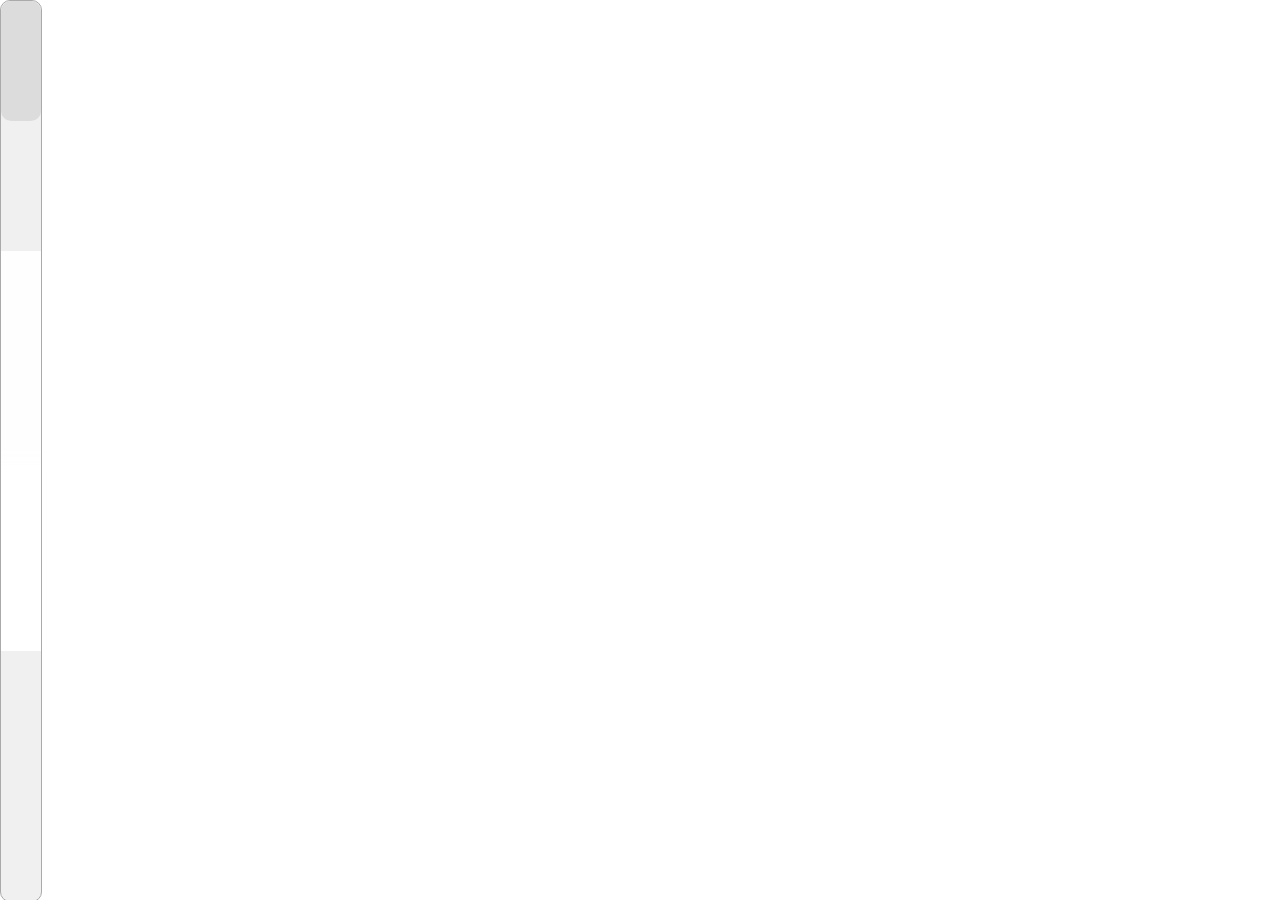
==== commit ae24bf2a: "styling dock" ====
--- a/analisis/index.html
+++ b/analisis/index.html
@@ -2,11 +2,11 @@
 <html>
 	<head>
 		<script src="../common/js/etc/jquery/jquery-ui-bootstrap-gh-pages/assets/js/jquery-1.9.0.min.js" type="text/javascript"></script>
-		<script src="../common/js/etc/jquery/jquery-ui-bootstrap-gh-pages/assets/js/bootstrap.min.js" type="text/javascript"></script>
+		<script src="../common/js/etc/bootstrap/js/bootstrap.min.js" type="text/javascript"></script>
 		<script src="../common/js/etc/jquery/jquery-ui-bootstrap-gh-pages/assets/js/jquery-ui-1.10.0.custom.min.js" type="text/javascript"></script>
 		<script src="../common/js/etc/jquery/jquery-ui-bootstrap-gh-pages/assets/js/google-code-prettify/prettify.js" type="text/javascript"></script>
 		
-		<link href="../common/js/etc/jquery/jquery-ui-bootstrap-gh-pages/assets/css/bootstrap.min.css" rel="stylesheet">
+		<link href="../common/js/etc/bootstrap/css/bootstrap.min.css" rel="stylesheet">
 		<link type="text/css" href="../common/js/etc/jquery/jquery-ui-bootstrap-gh-pages/css/custom-theme/jquery-ui-1.10.0.custom.css" rel="stylesheet" />
 		<link type="text/css" href="../common/js/etc/jquery/jquery-ui-bootstrap-gh-pages/assets/css/font-awesome.min.css" rel="stylesheet" />
 		<!--[if IE 7]>
@@ -78,7 +78,7 @@
 	</head>
 	<body style="overflow:auto;">
 	<ul id="dock" class="ui-widget ui-widget-content">
-        <li id="projects-docked-tab">
+        <li id="projects-docked-tab" class="dock-tab">
 			<div class="panel"><br>
 				<div class="tool-box" id="toolbox"></div><br>
 				<div id="projects-tree" style="width:255px; height=100%; float:left important!; margin:0; background-color:#F1F1F1;clear:both;overflow-x:scroll;"></div>
--- a/modules/pqm-projects-management/css/toolbox.css
+++ b/modules/pqm-projects-management/css/toolbox.css
@@ -1,7 +1,7 @@
 @import 'bootstrap.less';
 
 .tool-box {
-    border:1px solid #666666;
+    /*border:1px solid #666666;*/
 	padding:2px 2px 2px 2px; 
 	overflow:auto;
 	height: 18px;
--- a/modules/pqm-projects-management/css/leftdock-style.css
+++ b/modules/pqm-projects-management/css/leftdock-style.css
@@ -11,6 +11,7 @@
 	z-index:1000; 
 	background-color:#f0f0f0; 
 	left:0px;
+	.border-radius( 10px );
 }
 
 #dock > li {
@@ -22,7 +23,20 @@
     background-position:left center;
 }
 
-#dock #projects-docked-tab {background-image:url(../images/projects.png);}
+
+
+/* DOCK TABS */
+.dock-tab {
+    .border-radius( 10px );
+}
+
+/*.dock-tab h1 {
+    width: 1em;  
+    font-size: 12px;  
+    letter-spacing: 20px;
+}*/
+
+/*#dock #projects-docked-tab {background-image:url(../images/projects.png);}*/
 
 
 /*#dock > li:hover {background-position:-40px 0px;}*/
